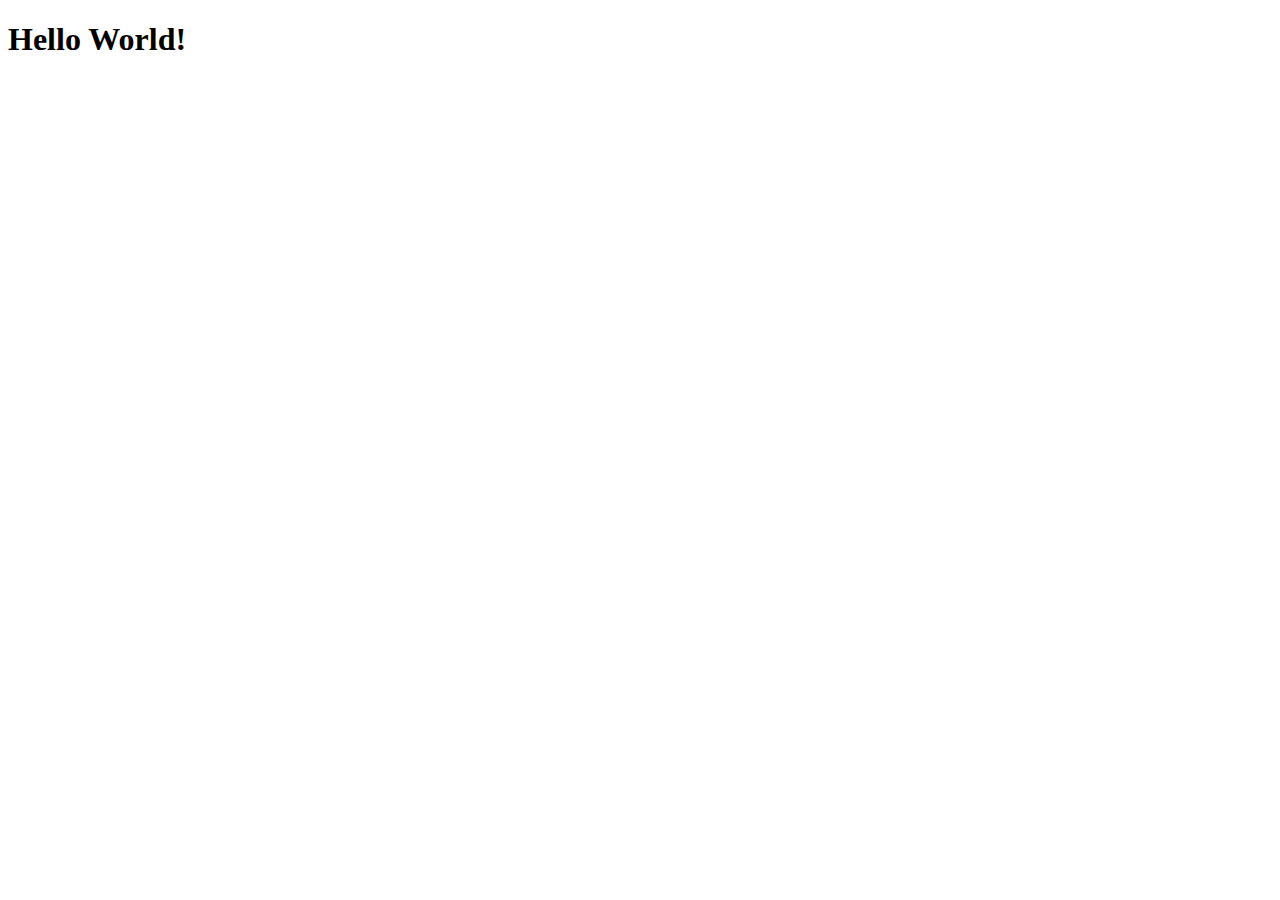
==== firstproject/templates/Landing/index.html @ 071f3b3d "Created Landing APP" ====
<!DOCTYPE html>
<html lang="en">
<head>
    <meta charset="UTF-8">
    <meta http-equiv="X-UA-Compatible" content="IE=edge">
    <meta name="viewport" content="width=device-width, initial-scale=1.0">
    <title>Document</title>
</head>
<body>
    <h1>Hello World!</h1>
</body>
</html>
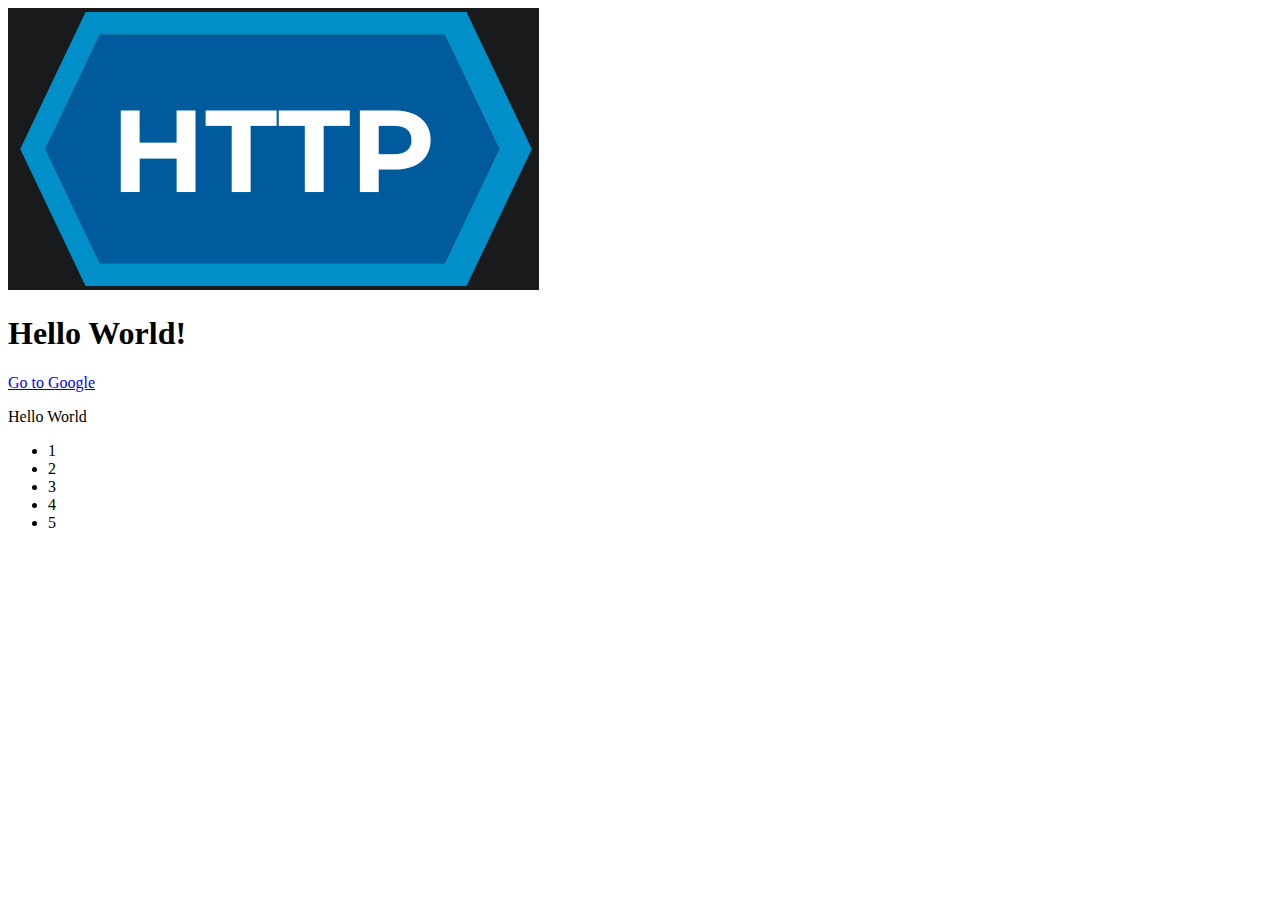
==== commit 63c17c87: "Added index page to Landing" ====
--- a/firstproject/templates/Landing/index.html
+++ b/firstproject/templates/Landing/index.html
@@ -7,6 +7,17 @@
     <title>Document</title>
 </head>
 <body>
+    <img src="../../static/http.png" alt="http">
     <h1>Hello World!</h1>
+    <a href="https://www.google.com" target="_blank">Go to Google</a>
+    <p>Hello World</p>
+
+    <ul>
+        <li>1</li>
+        <li>2</li>
+        <li>3</li>
+        <li>4</li>
+        <li>5</li>
+    </ul>
 </body>
 </html>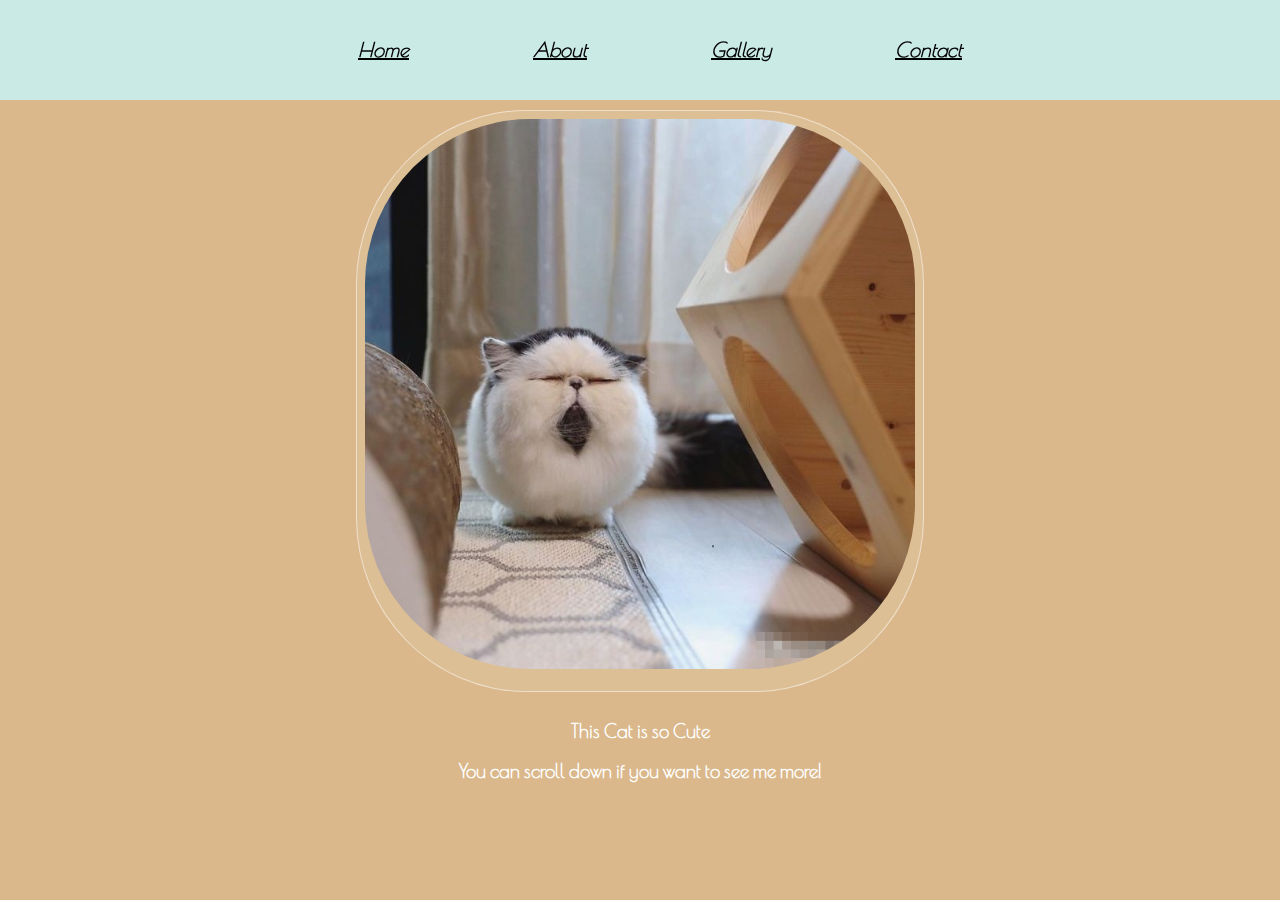
==== commit b26bf4d1: "Updated html and css files" ====
--- a/firstproject/templates/Landing/index.html
+++ b/firstproject/templates/Landing/index.html
@@ -4,20 +4,81 @@
     <meta charset="UTF-8">
     <meta http-equiv="X-UA-Compatible" content="IE=edge">
     <meta name="viewport" content="width=device-width, initial-scale=1.0">
-    <title>Document</title>
+    <link rel = "stylesheet" href = "../../static/css/main.css">
+    <style>
+        @import url('https://fonts.googleapis.com/css2?family=Poiret+One&display=swap');
+    </style>
+    <title>PortFolio</title>
 </head>
 <body>
-    <img src="../../static/http.png" alt="http">
-    <h1>Hello World!</h1>
-    <a href="https://www.google.com" target="_blank">Go to Google</a>
-    <p>Hello World</p>
 
-    <ul>
-        <li>1</li>
-        <li>2</li>
-        <li>3</li>
-        <li>4</li>
-        <li>5</li>
-    </ul>
+    <div id="container">
+        <nav >
+            <ul>
+                <li><a href = "#Home"><b>Home</b></a></li>
+                <li><a href = "#About"><b>About</b></a></li>
+                <li><a href = "#Gallery"><b>Gallery</b></a></li>
+                <li><a href = "#Contact"><b>Contact</b></a></li>
+            </ul>
+        </nav>
+
+        <div id="Home" class="listItem">
+            <span class="profile"><img src="../../static/img/profile.jpg" width="550px" height="550px" alt=""/></span> 
+            <h3><strong>This Cat is so Cute</strong> <br>You can scroll down if you want to see me more!</h3>
+        </div>
+
+        <div id="About" class="listItem">
+            <h1> About </h1>
+            <div>
+               <img class = "profile" src ="../../static/img/2.jpg" alt="" width="300px" height="300px">
+                <div class="AboutContents">
+                    <h2>
+                        <strong>Lorem ipsum dolor sit amet <br>Lorem ipsum dolors</strong>
+                    </h2>
+                    <h3 > 
+                        Lorem ipsum dolor sit amet consectetur adipisicing elit.<br>
+                        Repudiandae a tempora quis soluta, ratione architecto!<br>
+                        Facere, possimus modi ducimus perspiciatis nostrum<br>
+                        dolorum id voluptatum fuga totam sint harum. Quae, nemo!<br>
+                        Repudiandae a tempora quis soluta, ratione architecto!<br>
+                        Facere, possimus modi ducimus perspiciatis nostrum<br>
+                        dolorum id voluptatum fuga totam sint harum. Quae, nemo!<br>
+                    </h3>
+                </div>
+             </div>
+        </div>
+  
+        <div id="Gallery" class="listItem">
+            <h1> Gallery  </h1>
+            <div>
+                <div class="GalleryItems">
+                    <img class = "grid_item" src="../../static/img/1.jpg" alt="">
+                    <img class = "grid_item" src="../../static/img/2.jpg" alt="">
+                    <img class = "grid_item" src="../../static/img/3.jpg" alt="">
+                    <img class = "grid_item" src="../../static/img/4.jpg" alt="">
+                    <img class = "grid_item" src="../../static/img/1.jpg" alt="">
+                    <img class = "grid_item" src="../../static/img/2.jpg" alt="">
+                    <img class = "grid_item" src="../../static/img/3.jpg" alt="">
+                    <img class = "grid_item" src="../../static/img/4.jpg" alt="">
+                </div>
+            </div>
+        </div>
+
+        <div id="Contact" class="listItem">
+            <h1> Contact </h1>
+            <iframe width="560" height="315" src="https://www.youtube.com/embed/0xJxgvJO2Xo" title="YouTube video player" frameborder="0" allow="accelerometer; autoplay; clipboard-write; encrypted-media; gyroscope; picture-in-picture" allowfullscreen></iframe>
+            <div class="ContactLinkWrapper">
+                <a href="https://velog.io/" class="ContactLink">Blog</a>
+                <a href="mailto:gmail.com" class="ContactLink">Gmail</a>
+                <a href="https://github.com/" class="ContactLink">Github</a>
+            </div>
+            <div>
+                This is my favorite Music.
+            </div>
+        </div>
+        <footer>
+            This site is a learning page through Django.
+        </footer>
+    <div>
 </body>
-</html>+</html>
--- a/firstproject/static/css/main.css
+++ b/firstproject/static/css/main.css
@@ -0,0 +1,118 @@
+body{
+    margin: 0;
+
+    font-family: 'Poiret One',cursive;
+    line-height: 40px;
+    color: white;
+    text-align: center;
+}
+
+.listItem{
+    display: flex;
+    flex-direction: column;
+    justify-content: center;
+    align-items: center;
+
+    width: 100%;
+    height: 100vh;
+
+    scroll-snap-align: center;
+}
+
+.listItem:nth-child(2){
+    background-color: #DAB88B;
+}
+
+.listItem:nth-child(3){
+    background-color: #BFB5D7;
+}
+
+.listItem:nth-child(4){
+    background-color: #FEDCCC;
+}
+
+.listItem:nth-child(5){
+    background-color: #B7CADB;
+}
+
+nav{
+    display: flex;
+    justify-content: center;
+    align-items: center;
+
+    width: 100%;
+    height: 100px;
+
+    text-align: center;
+    font-size: 20px;
+    font-style: italic;
+
+    position: fixed;
+    background-color: rgba(200, 240, 240, 0.9);
+}
+
+nav li{
+    margin: 60px;
+    display: inline;
+}
+
+nav a{
+    color: black;
+}
+
+#container{
+    width: 100%;
+    height: 100vh;
+    overflow: auto;
+
+    scroll-behavior: smooth;
+    scroll-snap-type: y mandatory;
+}
+
+.profile {
+    padding: 0.5rem;
+
+    border-radius: 30%;
+    margin-top: 20px;
+    background-color: rgba(255,255,255,0.1);
+    border: 1px solid rgba(255,255,255,0.5);
+}
+
+.profile img{
+    border-radius: 30%;
+}
+.AboutContents{
+    float: right;
+    margin-left: 100px;
+}
+
+.GalleryItems{
+    display: grid;
+
+    grid-template-columns: repeat(4,1fr);
+    grid-template-rows: repeat(2,200px);
+    gap:50px;
+}
+
+.grid_item{
+    border-radius: 45px;
+    width: 200px;
+    height: 200px;
+}
+
+.Contact{
+    text-align: center;
+}
+
+.ContactLink{
+    margin: 45px;
+    color: white;
+    font-size: 40px;
+    font-style: italic;
+    text-decoration: none;
+}
+
+
+footer{
+    background-color: black;
+}